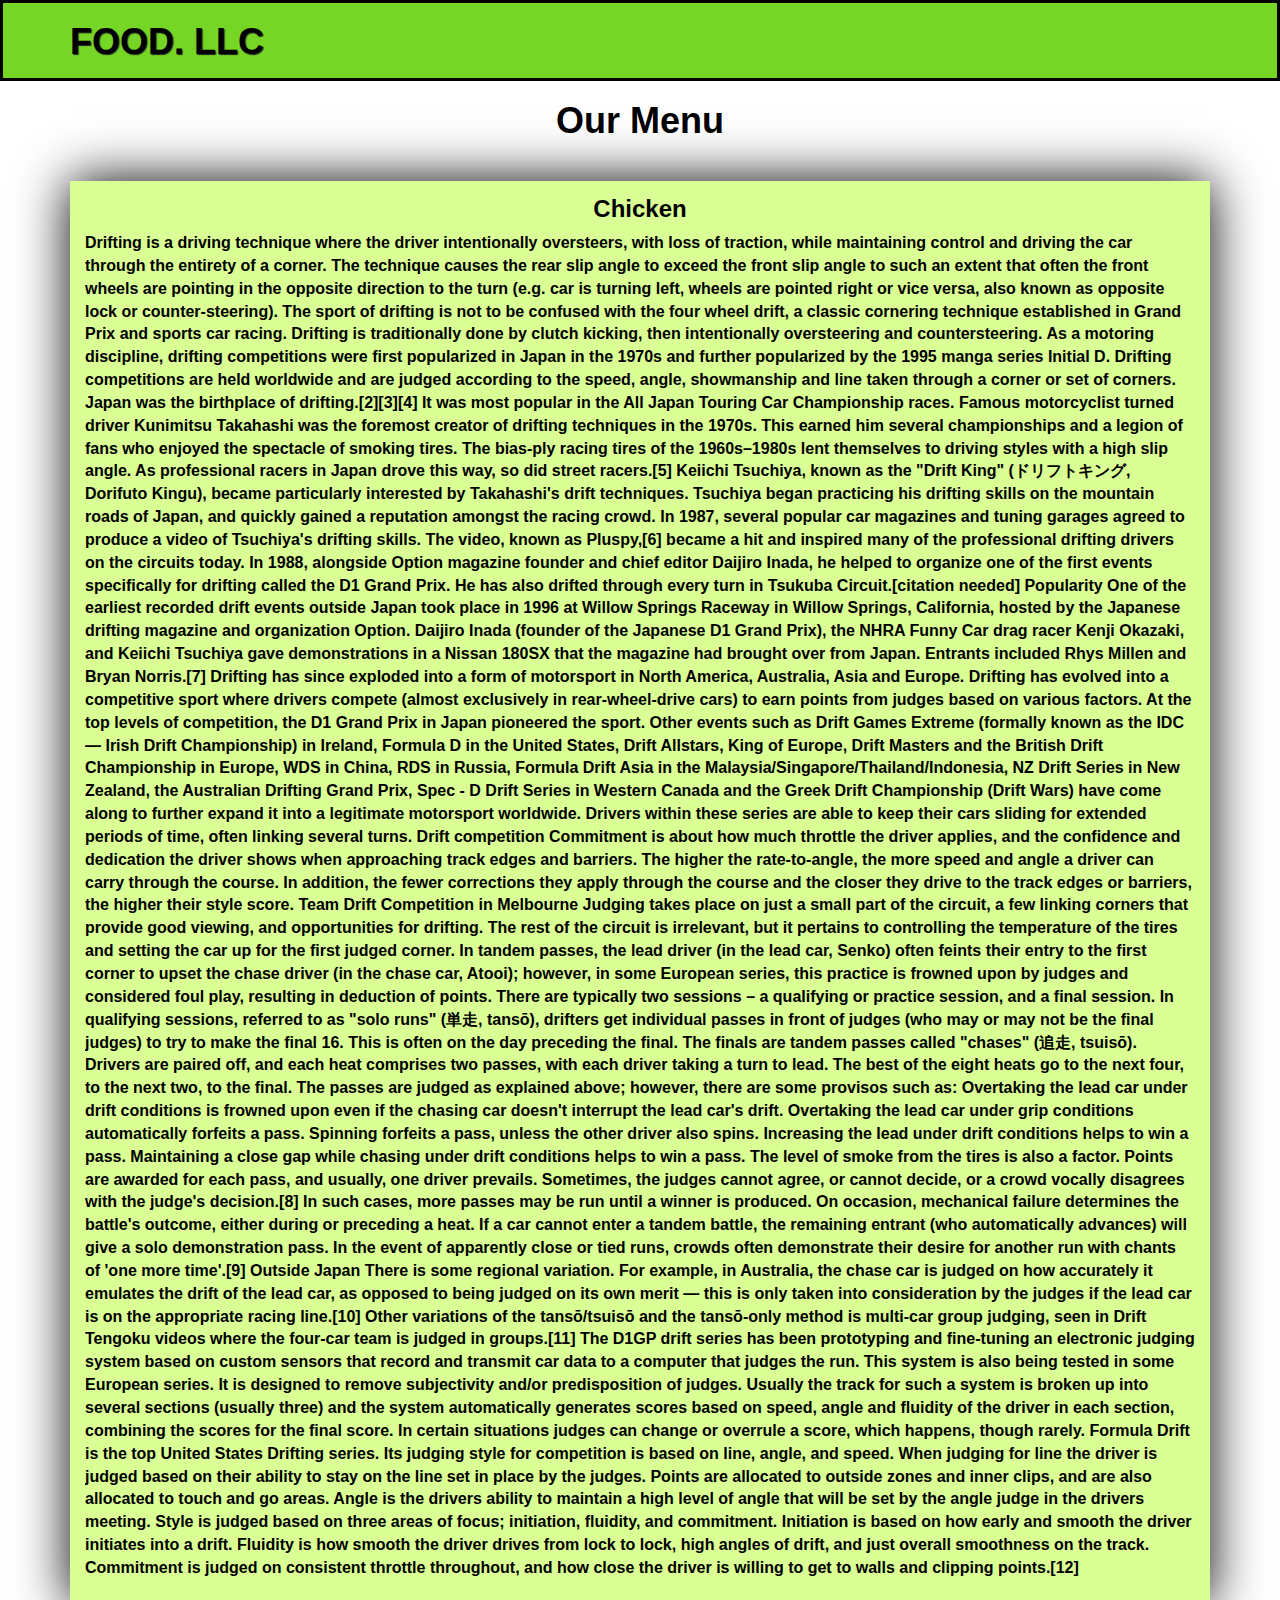
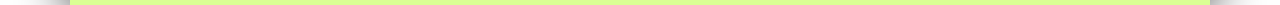
==== mod3-solution/module3index.html @ bf3f6ed6 "module-3" ====
<!doctype html>
<html lang="en">
  <head>
    <meta charset="utf-8">
    <meta http-equiv="X-UA-Compatible" content="IE=edge">
    <meta name="viewport" content="width=device-width, initial-scale=1">
    <title>Food, LLC</title>
    <link rel="stylesheet" href="css/bootstrap.min.css">
    <link rel="stylesheet" href="css/styles.css">
    <link href='https://fonts.googleapis.com/css2?family=Anton&display=swap" rel="stylesheet'>
    <link href='https://fonts.googleapis.com/css?family=Lora' rel='stylesheet' type='text/css'>
  </head>
<body>
  <header>
    <nav id="header-nav" class="navbar navbar-default">
      <div class="container">
        <div class="navbar-header">
          <a href="module3index.html" class="pull-left visible-md">
          </a>

          <div class="navbar-brand">
            <a href="module3index.html"><h1>Food. LLC</h1></a>
          </div>

          <button type="button" class="navbar-toggle collapsed" data-toggle="collapse" data-target="#collapsable-nav" aria-expanded="false">
            <span class="sr-only">Toggle navigation</span>
            <span class="icon-bar"></span>
            <span class="icon-bar"></span>
            <span class="icon-bar"></span>
          </button>
        </div>
        
        <div id="collapsable-nav" class="collapse navbar-collapse">
           <ul id="nav-list" class="nav navbar-nav navbar-right">
            <li>
            <a href="#">
              <span  class="visible-xs"> Chicken</a>
          </li>
            <li>
              <a href="#">
                <span  class="visible-xs"> Beef</a>
            </li>
            <li>
              <a href="#">
                <span  class="visible-xs"> Sushi</a>
            </li>
          </ul><!-- #nav-list -->
        </div><!-- .collapse .navbar-collapse -->
      </div><!-- .container -->
    </nav><!-- #header-nav -->
  </header>

  <div id="main-content" class="container">
    <h1 id="menu-title" class="text-center"> Our Menu</h1>
    <div class= "drift">
      <h3 class="text-center">Chicken</h3>
        <p>Drifting is a driving technique where the driver intentionally oversteers, with loss of traction, while maintaining control and driving the car through the entirety of a corner. The technique causes the rear slip angle to exceed the front slip angle to such an extent that often the front wheels are pointing in the opposite direction to the turn (e.g. car is turning left, wheels are pointed right or vice versa, also known as opposite lock or counter-steering). The sport of drifting is not to be confused with the four wheel drift, a classic cornering technique established in Grand Prix and sports car racing. Drifting is traditionally done by clutch kicking, then intentionally oversteering and countersteering.
      As a motoring discipline, drifting competitions were first popularized in Japan in the 1970s and further popularized by the 1995 manga series Initial D. Drifting competitions are held worldwide and are judged according to the speed, angle, showmanship and line taken through a corner or set of corners. Japan was the birthplace of drifting.[2][3][4] It was most popular in the All Japan Touring Car Championship races. Famous motorcyclist turned driver Kunimitsu Takahashi was the foremost creator of drifting techniques in the 1970s. This earned him several championships and a legion of fans who enjoyed the spectacle of smoking tires. The bias-ply racing tires of the 1960s–1980s lent themselves to driving styles with a high slip angle. As professional racers in Japan drove this way, so did street racers.[5]

      Keiichi Tsuchiya, known as the "Drift King" (ドリフトキング, Dorifuto Kingu), became particularly interested by Takahashi's drift techniques. Tsuchiya began practicing his drifting skills on the mountain roads of Japan, and quickly gained a reputation amongst the racing crowd. In 1987, several popular car magazines and tuning garages agreed to produce a video of Tsuchiya's drifting skills. The video, known as Pluspy,[6] became a hit and inspired many of the professional drifting drivers on the circuits today. In 1988, alongside Option magazine founder and chief editor Daijiro Inada, he helped to organize one of the first events specifically for drifting called the D1 Grand Prix. He has also drifted through every turn in Tsukuba Circuit.[citation needed]
      
      Popularity
      One of the earliest recorded drift events outside Japan took place in 1996 at Willow Springs Raceway in Willow Springs, California, hosted by the Japanese drifting magazine and organization Option. Daijiro Inada (founder of the Japanese D1 Grand Prix), the NHRA Funny Car drag racer Kenji Okazaki, and Keiichi Tsuchiya gave demonstrations in a Nissan 180SX that the magazine had brought over from Japan. Entrants included Rhys Millen and Bryan Norris.[7] Drifting has since exploded into a form of motorsport in North America, Australia, Asia and Europe.
      
      Drifting has evolved into a competitive sport where drivers compete (almost exclusively in rear-wheel-drive cars) to earn points from judges based on various factors. At the top levels of competition, the D1 Grand Prix in Japan pioneered the sport. Other events such as Drift Games Extreme (formally known as the IDC — Irish Drift Championship) in Ireland, Formula D in the United States, Drift Allstars, King of Europe, Drift Masters and the British Drift Championship in Europe, WDS in China, RDS in Russia, Formula Drift Asia in the Malaysia/Singapore/Thailand/Indonesia, NZ Drift Series in New Zealand, the Australian Drifting Grand Prix, Spec - D Drift Series in Western Canada and the Greek Drift Championship (Drift Wars) have come along to further expand it into a legitimate motorsport worldwide. Drivers within these series are able to keep their cars sliding for extended periods of time, often linking several turns.
      
      Drift competition
      Commitment is about how much throttle the driver applies, and the confidence and dedication the driver shows when approaching track edges and barriers. The higher the rate-to-angle, the more speed and angle a driver can carry through the course. In addition, the fewer corrections they apply through the course and the closer they drive to the track edges or barriers, the higher their style score.
      
      Team Drift Competition in Melbourne
      Judging takes place on just a small part of the circuit, a few linking corners that provide good viewing, and opportunities for drifting. The rest of the circuit is irrelevant, but it pertains to controlling the temperature of the tires and setting the car up for the first judged corner. In tandem passes, the lead driver (in the lead car, Senko) often feints their entry to the first corner to upset the chase driver (in the chase car, Atooi); however, in some European series, this practice is frowned upon by judges and considered foul play, resulting in deduction of points.
      
      There are typically two sessions – a qualifying or practice session, and a final session. In qualifying sessions, referred to as "solo runs" (単走, tansō), drifters get individual passes in front of judges (who may or may not be the final judges) to try to make the final 16. This is often on the day preceding the final.
      
      The finals are tandem passes called "chases" (追走, tsuisō). Drivers are paired off, and each heat comprises two passes, with each driver taking a turn to lead. The best of the eight heats go to the next four, to the next two, to the final. The passes are judged as explained above; however, there are some provisos such as:
      
      Overtaking the lead car under drift conditions is frowned upon even if the chasing car doesn't interrupt the lead car's drift.
      Overtaking the lead car under grip conditions automatically forfeits a pass.
      Spinning forfeits a pass, unless the other driver also spins.
      Increasing the lead under drift conditions helps to win a pass.
      Maintaining a close gap while chasing under drift conditions helps to win a pass.
      The level of smoke from the tires is also a factor.
      Points are awarded for each pass, and usually, one driver prevails. Sometimes, the judges cannot agree, or cannot decide, or a crowd vocally disagrees with the judge's decision.[8] In such cases, more passes may be run until a winner is produced. On occasion, mechanical failure determines the battle's outcome, either during or preceding a heat. If a car cannot enter a tandem battle, the remaining entrant (who automatically advances) will give a solo demonstration pass. In the event of apparently close or tied runs, crowds often demonstrate their desire for another run with chants of 'one more time'.[9]
      
      Outside Japan
      There is some regional variation. For example, in Australia, the chase car is judged on how accurately it emulates the drift of the lead car, as opposed to being judged on its own merit — this is only taken into consideration by the judges if the lead car is on the appropriate racing line.[10] Other variations of the tansō/tsuisō and the tansō-only method is multi-car group judging, seen in Drift Tengoku videos where the four-car team is judged in groups.[11]
      
      The D1GP drift series has been prototyping and fine-tuning an electronic judging system based on custom sensors that record and transmit car data to a computer that judges the run. This system is also being tested in some European series. It is designed to remove subjectivity and/or predisposition of judges. Usually the track for such a system is broken up into several sections (usually three) and the system automatically generates scores based on speed, angle and fluidity of the driver in each section, combining the scores for the final score. In certain situations judges can change or overrule a score, which happens, though rarely.
      
      Formula Drift is the top United States Drifting series. Its judging style for competition is based on line, angle, and speed. When judging for line the driver is judged based on their ability to stay on the line set in place by the judges. Points are allocated to outside zones and inner clips, and are also allocated to touch and go areas. Angle is the drivers ability to maintain a high level of angle that will be set by the angle judge in the drivers meeting. Style is judged based on three areas of focus; initiation, fluidity, and commitment. Initiation is based on how early and smooth the driver initiates into a drift. Fluidity is how smooth the driver drives from lock to lock, high angles of drift, and just overall smoothness on the track. Commitment is judged on consistent throttle throughout, and how close the driver is willing to get to walls and clipping points.[12]
      </p>
    </div>
  </div>

  <!-- jQuery (Bootstrap JS plugins depend on it) -->
  <script src="js/jquery-2.1.4.min.js"></script>
  <script src="js/bootstrap.min.js"></script>
  <script src="js/script.js"></script>
</body>
</html>
---- mod3-solution/css/styles.css ----
body {
  font-size: 16px;
  color: rgb(0, 0, 0);
  background-color: #ffffff;
  font-family: 'Anton', sans-serif;
  font-weight: bold;
}

/** HEADER **/
#header-nav {
  background-color: #75d626;
  border-radius: 0;
  border: 3px solid black;
}

.navbar-brand {
  padding-top: 25px;
  margin-bottom: 25px;
}
.navbar-brand h1 {
  font-family:'Segoe UI', Tahoma, Geneva, Verdana, sans-serif;
  color: #000000;
  font-size: 2em;
  text-transform: uppercase;
  font-weight: bold;
  text-shadow: 1px 1px 1px #222;
  margin-top: 0;
  margin-bottom: 0;
  line-height: .75;
}
.navbar-brand a:hover, .navbar-brand a:focus {
  text-decoration:black;
  padding-bottom: 25px;
}

#nav-list {
  margin-top: 0;
  margin-bottom: 0;
  
}
#nav-list a {
  color: #000000;
  text-align: center;
}
#nav-list a:hover {
  background: rgba(87, 87, 87, 0.692);
  color:rgb(255, 255, 255);
}
#nav-list a span {
  font-size: 1.8em;
  
}

.navbar-header button.navbar-toggle, .navbar-header .icon-bar {
 
  border: 2px solid #000000;
}
.navbar-header button.navbar-toggle {
  position: relative ;
  top:-20px;
  right:2%;
  clear: both;
  margin-top: -30px;
}
/* END HEADER */


/* HOME PAGE */

#menu-title{
  padding-bottom: 30px;
}
h3, #menu-title{
  margin-top: 0;
  font-weight: bold;
}

.drift{
  background-color: rgb(218, 255, 148);
  padding:15px;
}
p {
  overflow: hidden;
}

.container .drift {
  box-shadow: 0 0 50px #000000;
}
/* END HOME PAGE */


/********** Medium devices only **********/
@media (min-width: 991px) {
  /* Header */
  #collapsable-nav a span {
    display:none;
  }
  #nav-list a:hover{
    display: none;
  }
  /* End Header */

  /* Home Page */
  .container .jumbotron {
    height: 558px;
  }
  /* End Home Page */
}

/********** Small devices only **********/
@media (min-width: 768px) and (max-width: 991px) {
  /* Home Page */
  #collapsable-nav a span {
    display:none;
  }
  #nav-list a:hover{
    display:none;
  }
  .container .jumbotron {
    height: 432px;
  }
  /* End Home Page */
}

/********** Extra small devices only **********/
@media (max-width: 767px) {
  /* Header */
  .navbar-brand {
    padding-top: 10px;
    height: 50px;
  }
  .navbar-brand h1 { /* Restaurant name */
    padding-top: 10px;
    font-size: 6vw; /* 1vw = 1% of viewport width */
  }
  #collapsable-nav a { /* Collapsed nav menu text */
    background-color: rgb(218, 255, 148);
    font-size: 1.2em;
    border-bottom:1px solid black;
  }
  #collapsable-nav a span { /* Collapsed nav menu glyph */
    font-size: 1em;
    margin-right: 5px;
  }
}
  /* End Header */
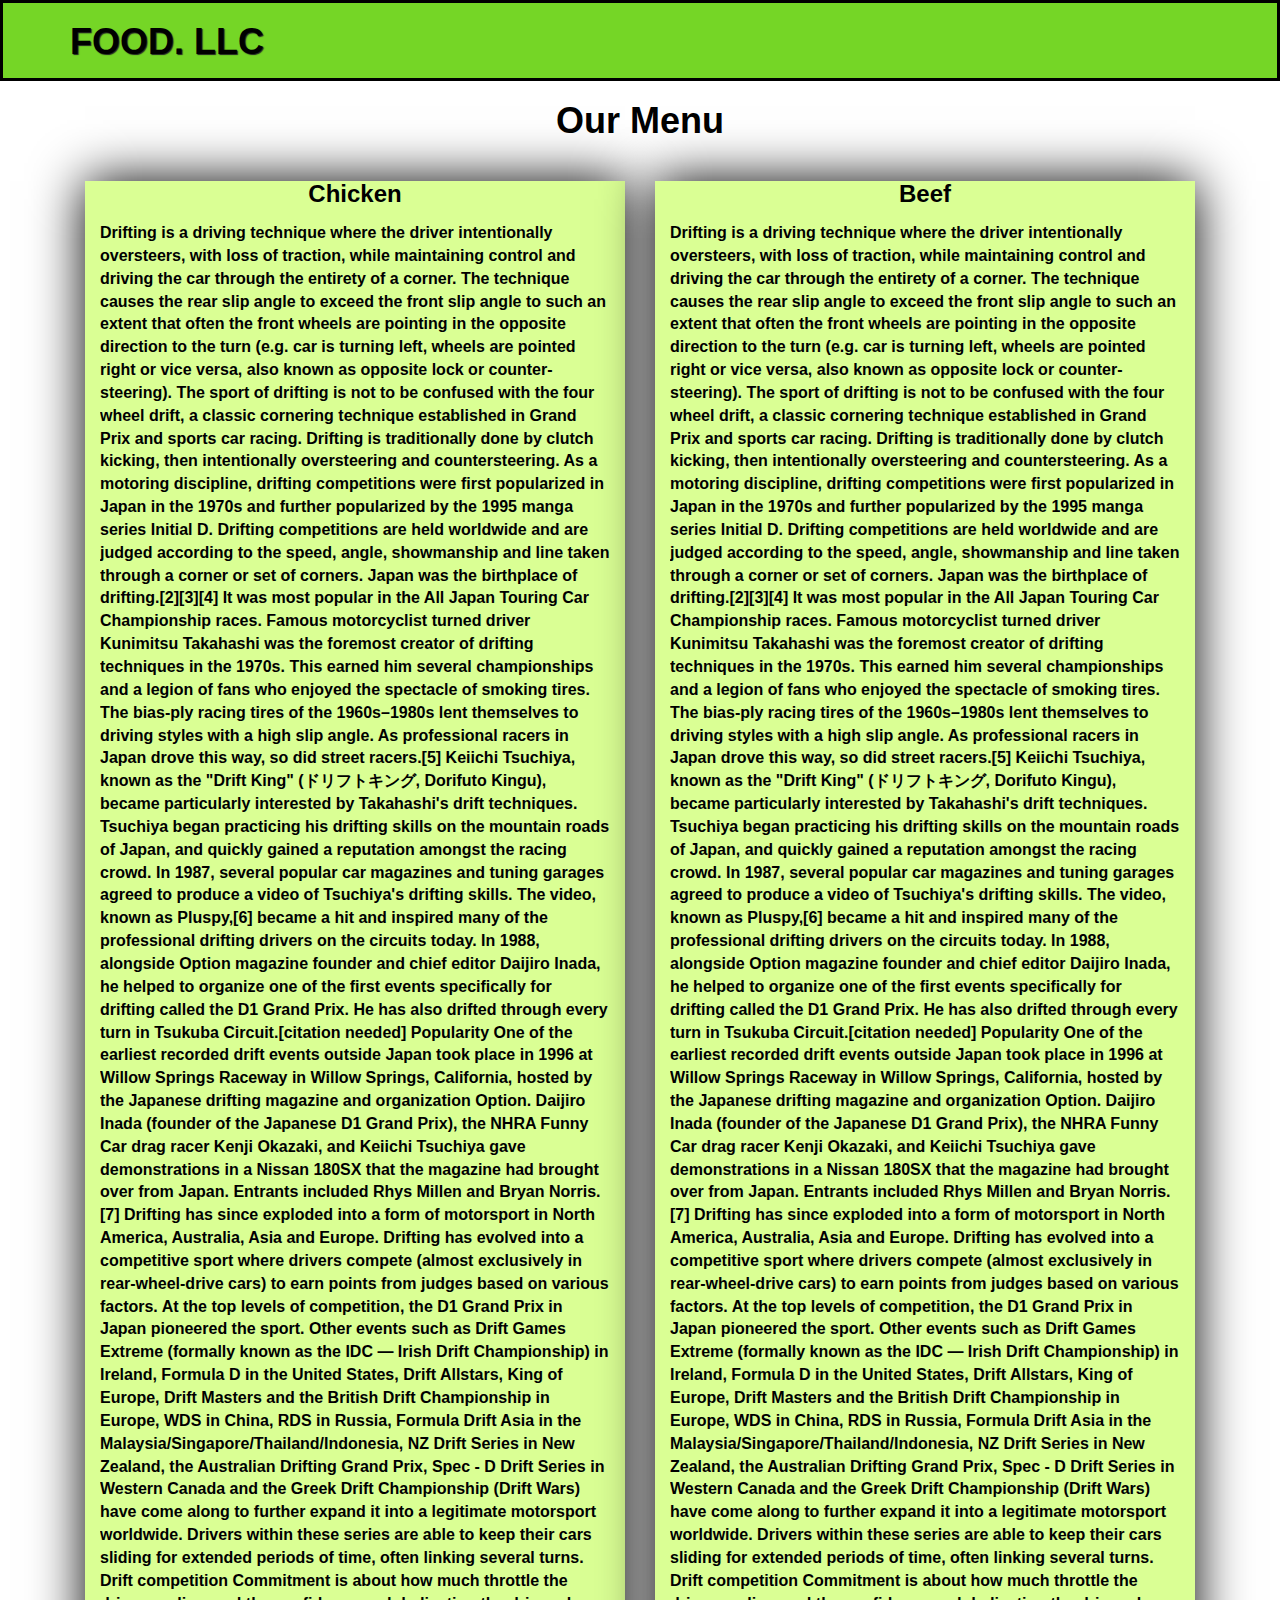
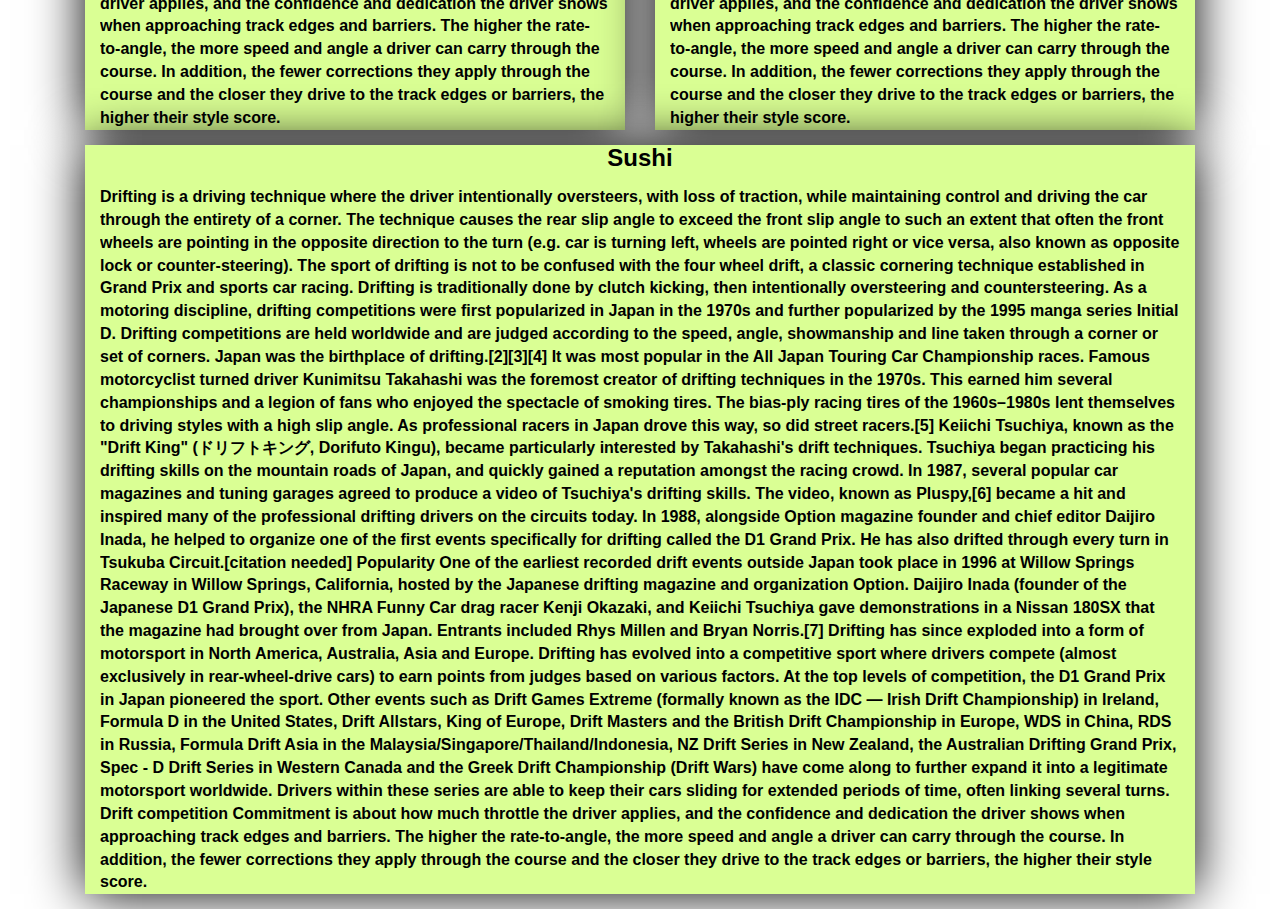
==== commit 6f9d07c7: "mod3-solution-re" ====
--- a/mod3-solution/module3index.html
+++ b/mod3-solution/module3index.html
@@ -52,8 +52,9 @@
 
   <div id="main-content" class="container">
     <h1 id="menu-title" class="text-center"> Our Menu</h1>
-    <div class= "drift">
-      <h3 class="text-center">Chicken</h3>
+    <div class="col-md-6 col-sm-6 col-xs-12">
+     <div class= "drift">
+        <h3 class="text-center">Chicken</h3>
         <p>Drifting is a driving technique where the driver intentionally oversteers, with loss of traction, while maintaining control and driving the car through the entirety of a corner. The technique causes the rear slip angle to exceed the front slip angle to such an extent that often the front wheels are pointing in the opposite direction to the turn (e.g. car is turning left, wheels are pointed right or vice versa, also known as opposite lock or counter-steering). The sport of drifting is not to be confused with the four wheel drift, a classic cornering technique established in Grand Prix and sports car racing. Drifting is traditionally done by clutch kicking, then intentionally oversteering and countersteering.
       As a motoring discipline, drifting competitions were first popularized in Japan in the 1970s and further popularized by the 1995 manga series Initial D. Drifting competitions are held worldwide and are judged according to the speed, angle, showmanship and line taken through a corner or set of corners. Japan was the birthplace of drifting.[2][3][4] It was most popular in the All Japan Touring Car Championship races. Famous motorcyclist turned driver Kunimitsu Takahashi was the foremost creator of drifting techniques in the 1970s. This earned him several championships and a legion of fans who enjoyed the spectacle of smoking tires. The bias-ply racing tires of the 1960s–1980s lent themselves to driving styles with a high slip angle. As professional racers in Japan drove this way, so did street racers.[5]
 
@@ -67,29 +68,50 @@
       Drift competition
       Commitment is about how much throttle the driver applies, and the confidence and dedication the driver shows when approaching track edges and barriers. The higher the rate-to-angle, the more speed and angle a driver can carry through the course. In addition, the fewer corrections they apply through the course and the closer they drive to the track edges or barriers, the higher their style score.
       
-      Team Drift Competition in Melbourne
-      Judging takes place on just a small part of the circuit, a few linking corners that provide good viewing, and opportunities for drifting. The rest of the circuit is irrelevant, but it pertains to controlling the temperature of the tires and setting the car up for the first judged corner. In tandem passes, the lead driver (in the lead car, Senko) often feints their entry to the first corner to upset the chase driver (in the chase car, Atooi); however, in some European series, this practice is frowned upon by judges and considered foul play, resulting in deduction of points.
-      
-      There are typically two sessions – a qualifying or practice session, and a final session. In qualifying sessions, referred to as "solo runs" (単走, tansō), drifters get individual passes in front of judges (who may or may not be the final judges) to try to make the final 16. This is often on the day preceding the final.
-      
-      The finals are tandem passes called "chases" (追走, tsuisō). Drivers are paired off, and each heat comprises two passes, with each driver taking a turn to lead. The best of the eight heats go to the next four, to the next two, to the final. The passes are judged as explained above; however, there are some provisos such as:
-      
-      Overtaking the lead car under drift conditions is frowned upon even if the chasing car doesn't interrupt the lead car's drift.
-      Overtaking the lead car under grip conditions automatically forfeits a pass.
-      Spinning forfeits a pass, unless the other driver also spins.
-      Increasing the lead under drift conditions helps to win a pass.
-      Maintaining a close gap while chasing under drift conditions helps to win a pass.
-      The level of smoke from the tires is also a factor.
-      Points are awarded for each pass, and usually, one driver prevails. Sometimes, the judges cannot agree, or cannot decide, or a crowd vocally disagrees with the judge's decision.[8] In such cases, more passes may be run until a winner is produced. On occasion, mechanical failure determines the battle's outcome, either during or preceding a heat. If a car cannot enter a tandem battle, the remaining entrant (who automatically advances) will give a solo demonstration pass. In the event of apparently close or tied runs, crowds often demonstrate their desire for another run with chants of 'one more time'.[9]
-      
-      Outside Japan
-      There is some regional variation. For example, in Australia, the chase car is judged on how accurately it emulates the drift of the lead car, as opposed to being judged on its own merit — this is only taken into consideration by the judges if the lead car is on the appropriate racing line.[10] Other variations of the tansō/tsuisō and the tansō-only method is multi-car group judging, seen in Drift Tengoku videos where the four-car team is judged in groups.[11]
-      
-      The D1GP drift series has been prototyping and fine-tuning an electronic judging system based on custom sensors that record and transmit car data to a computer that judges the run. This system is also being tested in some European series. It is designed to remove subjectivity and/or predisposition of judges. Usually the track for such a system is broken up into several sections (usually three) and the system automatically generates scores based on speed, angle and fluidity of the driver in each section, combining the scores for the final score. In certain situations judges can change or overrule a score, which happens, though rarely.
-      
-      Formula Drift is the top United States Drifting series. Its judging style for competition is based on line, angle, and speed. When judging for line the driver is judged based on their ability to stay on the line set in place by the judges. Points are allocated to outside zones and inner clips, and are also allocated to touch and go areas. Angle is the drivers ability to maintain a high level of angle that will be set by the angle judge in the drivers meeting. Style is judged based on three areas of focus; initiation, fluidity, and commitment. Initiation is based on how early and smooth the driver initiates into a drift. Fluidity is how smooth the driver drives from lock to lock, high angles of drift, and just overall smoothness on the track. Commitment is judged on consistent throttle throughout, and how close the driver is willing to get to walls and clipping points.[12]
       </p>
     </div>
+    </div>
+    <div class="col-md-6 col-sm-6 col-xs-12">
+      
+      <div class= "drift">
+        <h3 class="text-center">Beef</h3>
+          <p>Drifting is a driving technique where the driver intentionally oversteers, with loss of traction, while maintaining control and driving the car through the entirety of a corner. The technique causes the rear slip angle to exceed the front slip angle to such an extent that often the front wheels are pointing in the opposite direction to the turn (e.g. car is turning left, wheels are pointed right or vice versa, also known as opposite lock or counter-steering). The sport of drifting is not to be confused with the four wheel drift, a classic cornering technique established in Grand Prix and sports car racing. Drifting is traditionally done by clutch kicking, then intentionally oversteering and countersteering.
+        As a motoring discipline, drifting competitions were first popularized in Japan in the 1970s and further popularized by the 1995 manga series Initial D. Drifting competitions are held worldwide and are judged according to the speed, angle, showmanship and line taken through a corner or set of corners. Japan was the birthplace of drifting.[2][3][4] It was most popular in the All Japan Touring Car Championship races. Famous motorcyclist turned driver Kunimitsu Takahashi was the foremost creator of drifting techniques in the 1970s. This earned him several championships and a legion of fans who enjoyed the spectacle of smoking tires. The bias-ply racing tires of the 1960s–1980s lent themselves to driving styles with a high slip angle. As professional racers in Japan drove this way, so did street racers.[5]
+  
+        Keiichi Tsuchiya, known as the "Drift King" (ドリフトキング, Dorifuto Kingu), became particularly interested by Takahashi's drift techniques. Tsuchiya began practicing his drifting skills on the mountain roads of Japan, and quickly gained a reputation amongst the racing crowd. In 1987, several popular car magazines and tuning garages agreed to produce a video of Tsuchiya's drifting skills. The video, known as Pluspy,[6] became a hit and inspired many of the professional drifting drivers on the circuits today. In 1988, alongside Option magazine founder and chief editor Daijiro Inada, he helped to organize one of the first events specifically for drifting called the D1 Grand Prix. He has also drifted through every turn in Tsukuba Circuit.[citation needed]
+        
+        Popularity
+        One of the earliest recorded drift events outside Japan took place in 1996 at Willow Springs Raceway in Willow Springs, California, hosted by the Japanese drifting magazine and organization Option. Daijiro Inada (founder of the Japanese D1 Grand Prix), the NHRA Funny Car drag racer Kenji Okazaki, and Keiichi Tsuchiya gave demonstrations in a Nissan 180SX that the magazine had brought over from Japan. Entrants included Rhys Millen and Bryan Norris.[7] Drifting has since exploded into a form of motorsport in North America, Australia, Asia and Europe.
+        
+        Drifting has evolved into a competitive sport where drivers compete (almost exclusively in rear-wheel-drive cars) to earn points from judges based on various factors. At the top levels of competition, the D1 Grand Prix in Japan pioneered the sport. Other events such as Drift Games Extreme (formally known as the IDC — Irish Drift Championship) in Ireland, Formula D in the United States, Drift Allstars, King of Europe, Drift Masters and the British Drift Championship in Europe, WDS in China, RDS in Russia, Formula Drift Asia in the Malaysia/Singapore/Thailand/Indonesia, NZ Drift Series in New Zealand, the Australian Drifting Grand Prix, Spec - D Drift Series in Western Canada and the Greek Drift Championship (Drift Wars) have come along to further expand it into a legitimate motorsport worldwide. Drivers within these series are able to keep their cars sliding for extended periods of time, often linking several turns.
+        
+        Drift competition
+        Commitment is about how much throttle the driver applies, and the confidence and dedication the driver shows when approaching track edges and barriers. The higher the rate-to-angle, the more speed and angle a driver can carry through the course. In addition, the fewer corrections they apply through the course and the closer they drive to the track edges or barriers, the higher their style score.
+        
+        </p>
+      </div>
+    </div> 
+
+    <div class="col-md-12 col-sm-12 col-xs-12">
+      
+      <div class= "drift">
+        <h3 class="text-center">Sushi</h3>
+          <p>Drifting is a driving technique where the driver intentionally oversteers, with loss of traction, while maintaining control and driving the car through the entirety of a corner. The technique causes the rear slip angle to exceed the front slip angle to such an extent that often the front wheels are pointing in the opposite direction to the turn (e.g. car is turning left, wheels are pointed right or vice versa, also known as opposite lock or counter-steering). The sport of drifting is not to be confused with the four wheel drift, a classic cornering technique established in Grand Prix and sports car racing. Drifting is traditionally done by clutch kicking, then intentionally oversteering and countersteering.
+        As a motoring discipline, drifting competitions were first popularized in Japan in the 1970s and further popularized by the 1995 manga series Initial D. Drifting competitions are held worldwide and are judged according to the speed, angle, showmanship and line taken through a corner or set of corners. Japan was the birthplace of drifting.[2][3][4] It was most popular in the All Japan Touring Car Championship races. Famous motorcyclist turned driver Kunimitsu Takahashi was the foremost creator of drifting techniques in the 1970s. This earned him several championships and a legion of fans who enjoyed the spectacle of smoking tires. The bias-ply racing tires of the 1960s–1980s lent themselves to driving styles with a high slip angle. As professional racers in Japan drove this way, so did street racers.[5]
+  
+        Keiichi Tsuchiya, known as the "Drift King" (ドリフトキング, Dorifuto Kingu), became particularly interested by Takahashi's drift techniques. Tsuchiya began practicing his drifting skills on the mountain roads of Japan, and quickly gained a reputation amongst the racing crowd. In 1987, several popular car magazines and tuning garages agreed to produce a video of Tsuchiya's drifting skills. The video, known as Pluspy,[6] became a hit and inspired many of the professional drifting drivers on the circuits today. In 1988, alongside Option magazine founder and chief editor Daijiro Inada, he helped to organize one of the first events specifically for drifting called the D1 Grand Prix. He has also drifted through every turn in Tsukuba Circuit.[citation needed]
+        
+        Popularity
+        One of the earliest recorded drift events outside Japan took place in 1996 at Willow Springs Raceway in Willow Springs, California, hosted by the Japanese drifting magazine and organization Option. Daijiro Inada (founder of the Japanese D1 Grand Prix), the NHRA Funny Car drag racer Kenji Okazaki, and Keiichi Tsuchiya gave demonstrations in a Nissan 180SX that the magazine had brought over from Japan. Entrants included Rhys Millen and Bryan Norris.[7] Drifting has since exploded into a form of motorsport in North America, Australia, Asia and Europe.
+        
+        Drifting has evolved into a competitive sport where drivers compete (almost exclusively in rear-wheel-drive cars) to earn points from judges based on various factors. At the top levels of competition, the D1 Grand Prix in Japan pioneered the sport. Other events such as Drift Games Extreme (formally known as the IDC — Irish Drift Championship) in Ireland, Formula D in the United States, Drift Allstars, King of Europe, Drift Masters and the British Drift Championship in Europe, WDS in China, RDS in Russia, Formula Drift Asia in the Malaysia/Singapore/Thailand/Indonesia, NZ Drift Series in New Zealand, the Australian Drifting Grand Prix, Spec - D Drift Series in Western Canada and the Greek Drift Championship (Drift Wars) have come along to further expand it into a legitimate motorsport worldwide. Drivers within these series are able to keep their cars sliding for extended periods of time, often linking several turns.
+        
+        Drift competition
+        Commitment is about how much throttle the driver applies, and the confidence and dedication the driver shows when approaching track edges and barriers. The higher the rate-to-angle, the more speed and angle a driver can carry through the course. In addition, the fewer corrections they apply through the course and the closer they drive to the track edges or barriers, the higher their style score.
+        
+        </p>
+      </div>
+    </div> 
   </div>
 
   <!-- jQuery (Bootstrap JS plugins depend on it) -->
--- a/mod3-solution/css/styles.css
+++ b/mod3-solution/css/styles.css
@@ -77,10 +77,11 @@
 
 .drift{
   background-color: rgb(218, 255, 148);
-  padding:15px;
+  padding:15px, 30px, 15px, 30px;
 }
 p {
   overflow: hidden;
+  margin: 15px;
 }
 
 .container .drift {
@@ -126,7 +127,7 @@
 @media (max-width: 767px) {
   /* Header */
   .navbar-brand {
-    padding-top: 10px;
+    padding: 10px;
     height: 50px;
   }
   .navbar-brand h1 { /* Restaurant name */
@@ -136,7 +137,7 @@
   #collapsable-nav a { /* Collapsed nav menu text */
     background-color: rgb(218, 255, 148);
     font-size: 1.2em;
-    border-bottom:1px solid black;
+    border-bottom:1px solid rgb(0, 0, 0);
   }
   #collapsable-nav a span { /* Collapsed nav menu glyph */
     font-size: 1em;
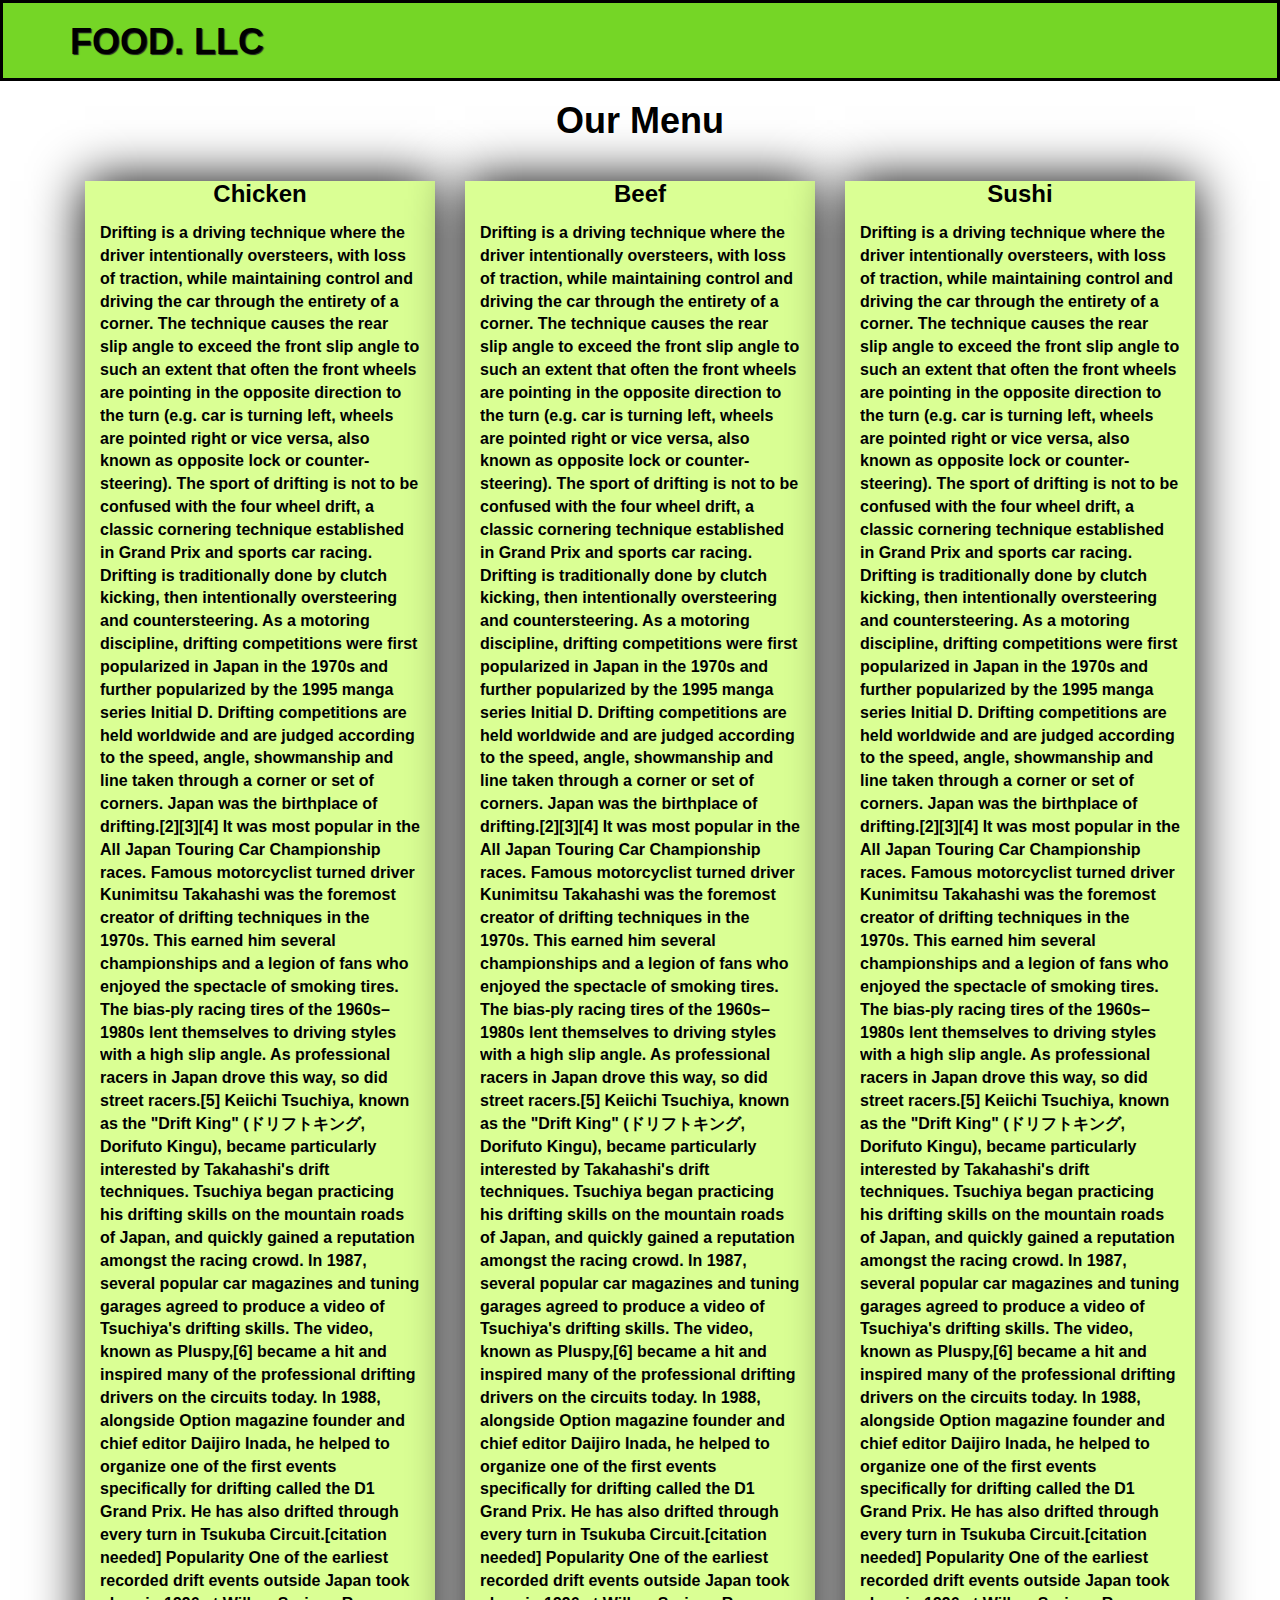
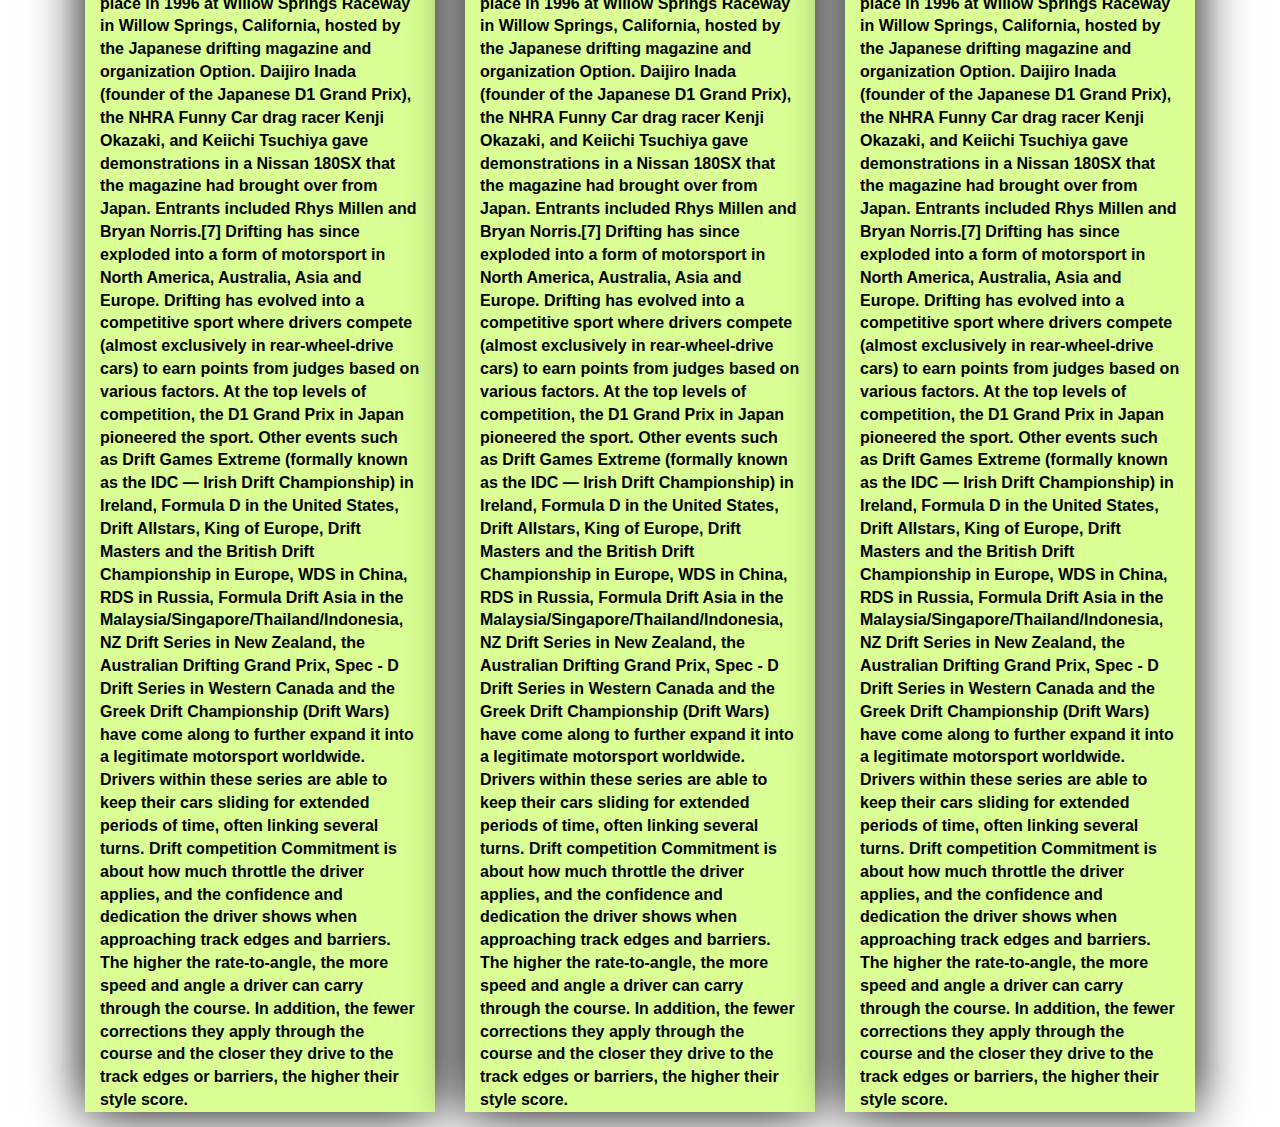
==== commit 4541beaa: "mod3" ====
--- a/mod3-solution/module3index.html
+++ b/mod3-solution/module3index.html
@@ -52,7 +52,7 @@
 
   <div id="main-content" class="container">
     <h1 id="menu-title" class="text-center"> Our Menu</h1>
-    <div class="col-md-6 col-sm-6 col-xs-12">
+    <div class="col-md-4 col-sm-6 col-xs-12">
      <div class= "drift">
         <h3 class="text-center">Chicken</h3>
         <p>Drifting is a driving technique where the driver intentionally oversteers, with loss of traction, while maintaining control and driving the car through the entirety of a corner. The technique causes the rear slip angle to exceed the front slip angle to such an extent that often the front wheels are pointing in the opposite direction to the turn (e.g. car is turning left, wheels are pointed right or vice versa, also known as opposite lock or counter-steering). The sport of drifting is not to be confused with the four wheel drift, a classic cornering technique established in Grand Prix and sports car racing. Drifting is traditionally done by clutch kicking, then intentionally oversteering and countersteering.
@@ -71,7 +71,7 @@
       </p>
     </div>
     </div>
-    <div class="col-md-6 col-sm-6 col-xs-12">
+    <div class="col-md-4 col-sm-6 col-xs-12">
       
       <div class= "drift">
         <h3 class="text-center">Beef</h3>
@@ -92,7 +92,7 @@
       </div>
     </div> 
 
-    <div class="col-md-12 col-sm-12 col-xs-12">
+    <div class="col-md-4 col-sm-12 col-xs-12">
       
       <div class= "drift">
         <h3 class="text-center">Sushi</h3>
